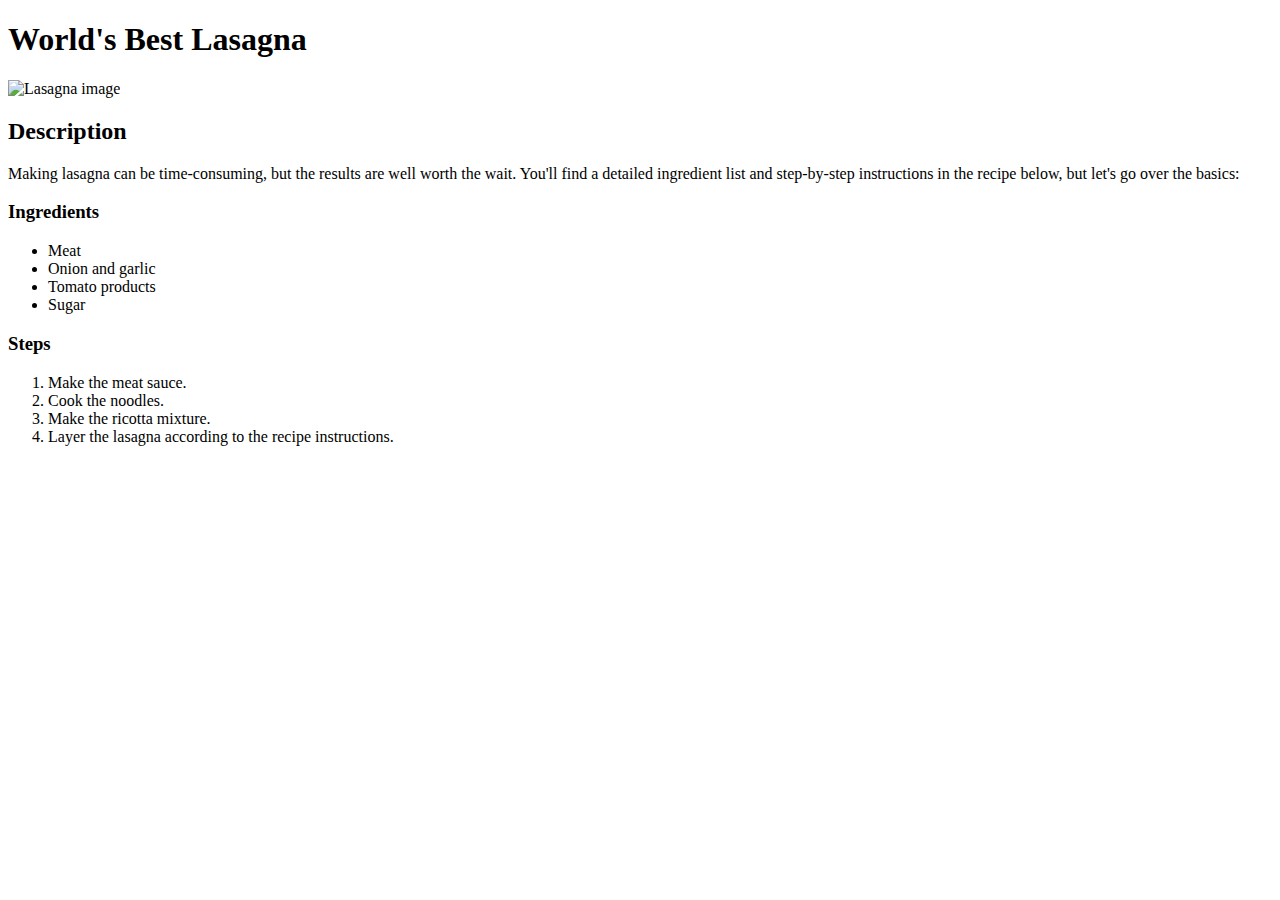
==== recipes/lasagna.html @ a981188e "Add lasagna.html" ====
<!DOCTYPE html>
<html lang="en">
<head>
    <meta charset="UTF-8">
    <meta http-equiv="X-UA-Compatible" content="IE=edge">
    <meta name="viewport" content="width=device-width, initial-scale=1.0">
    <title>World's Best Lasagna</title>
</head>
<body>
    <h1>World's Best Lasagna</h1>
    <img src="https://www.allrecipes.com/thmb/MkKfYU4oim55CLp39DDuNMuyThA=/750x0/filters:no_upscale():max_bytes(150000):strip_icc():format(webp)/23600-worlds-best-lasagna-armag-4x3-1-b24f9ad518d74090bf197828492c64a6.jpg" alt="Lasagna image" />
    <h2>Description</h2>
    <p>
        Making lasagna can be time-consuming, but the results are well worth the wait. You'll find a detailed ingredient list and step-by-step instructions in the recipe below, but let's go over the basics:
    </p>
    <h3>Ingredients</h3>
    <ul>
        <li>Meat</li>
        <li>Onion and garlic</li>
        <li>Tomato products</li>
        <li>Sugar</li>
    </ul>
    <h3>Steps</h3>
    <ol>
        <li>Make the meat sauce.</li>
        <li>Cook the noodles.</li>
        <li>Make the ricotta mixture.</li>
        <li>Layer the lasagna according to the recipe instructions.</li>
    </ol>
</body>
</html>
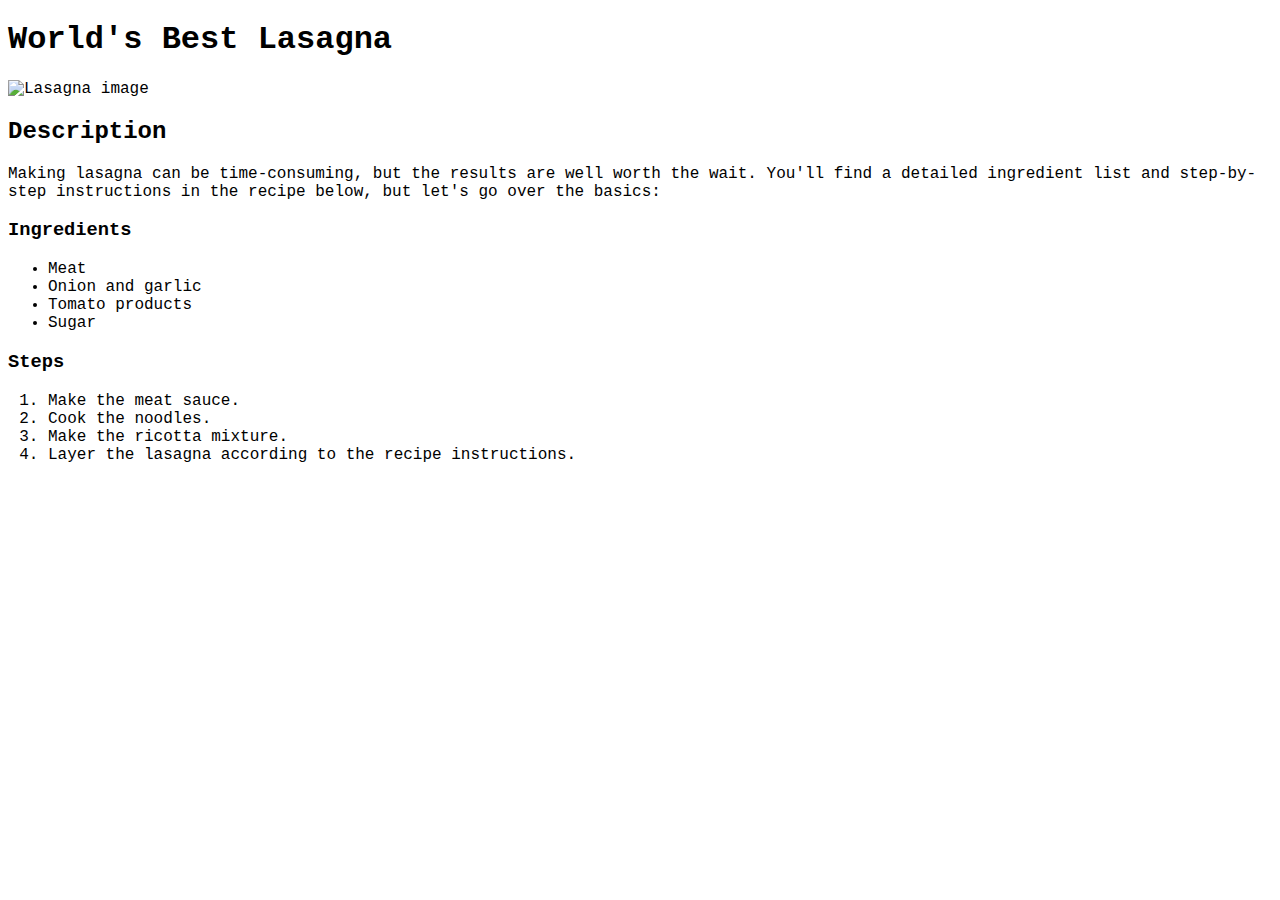
==== commit abfd4b63: "Committing misc files test" ====
--- a/recipes/lasagna.html
+++ b/recipes/lasagna.html
@@ -4,6 +4,7 @@
     <meta charset="UTF-8">
     <meta http-equiv="X-UA-Compatible" content="IE=edge">
     <meta name="viewport" content="width=device-width, initial-scale=1.0">
+    <link rel="stylesheet" href="../styles.css">
     <title>World's Best Lasagna</title>
 </head>
 <body>
--- a/styles.css
+++ b/styles.css
@@ -0,0 +1,3 @@
+* {
+    font-family: "Courier New", sans-serif;
+}